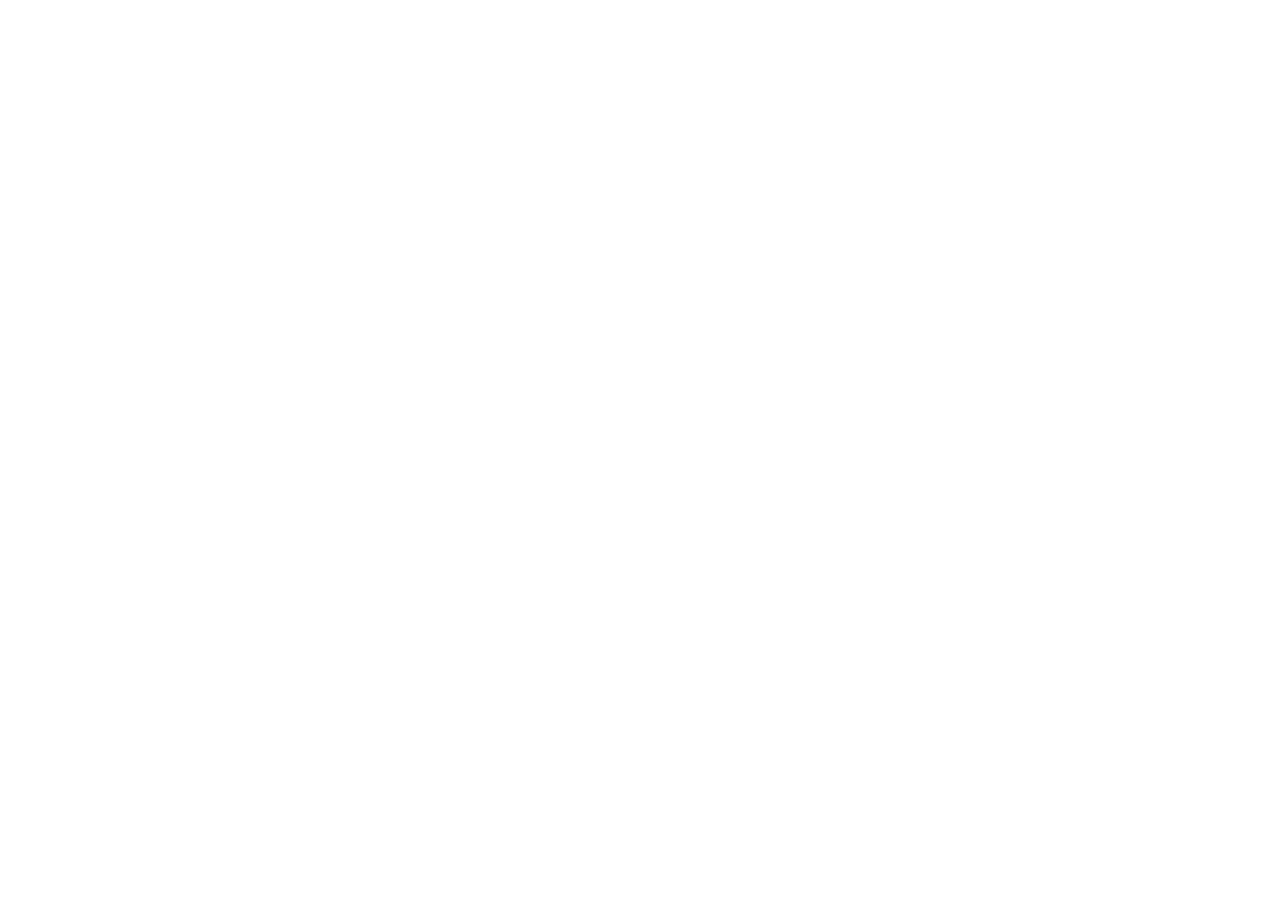
==== contact.html @ 08a712f1 "setup html for index.html" ====
<!DOCTYPE html>
<html lang="en">
<head>
    <meta charset="UTF-8">
    <meta name="viewport" content="width=device-width, initial-scale=1.0">
    <meta http-equiv="X-UA-Compatible" content="ie=edge">
    <title>Document</title>
    <link rel="stylesheet" href="assets/css/reset.css">
    <link rel="stylesheet" href="assets/css/style.css">
</head>
<body>
    
</body>
</html>
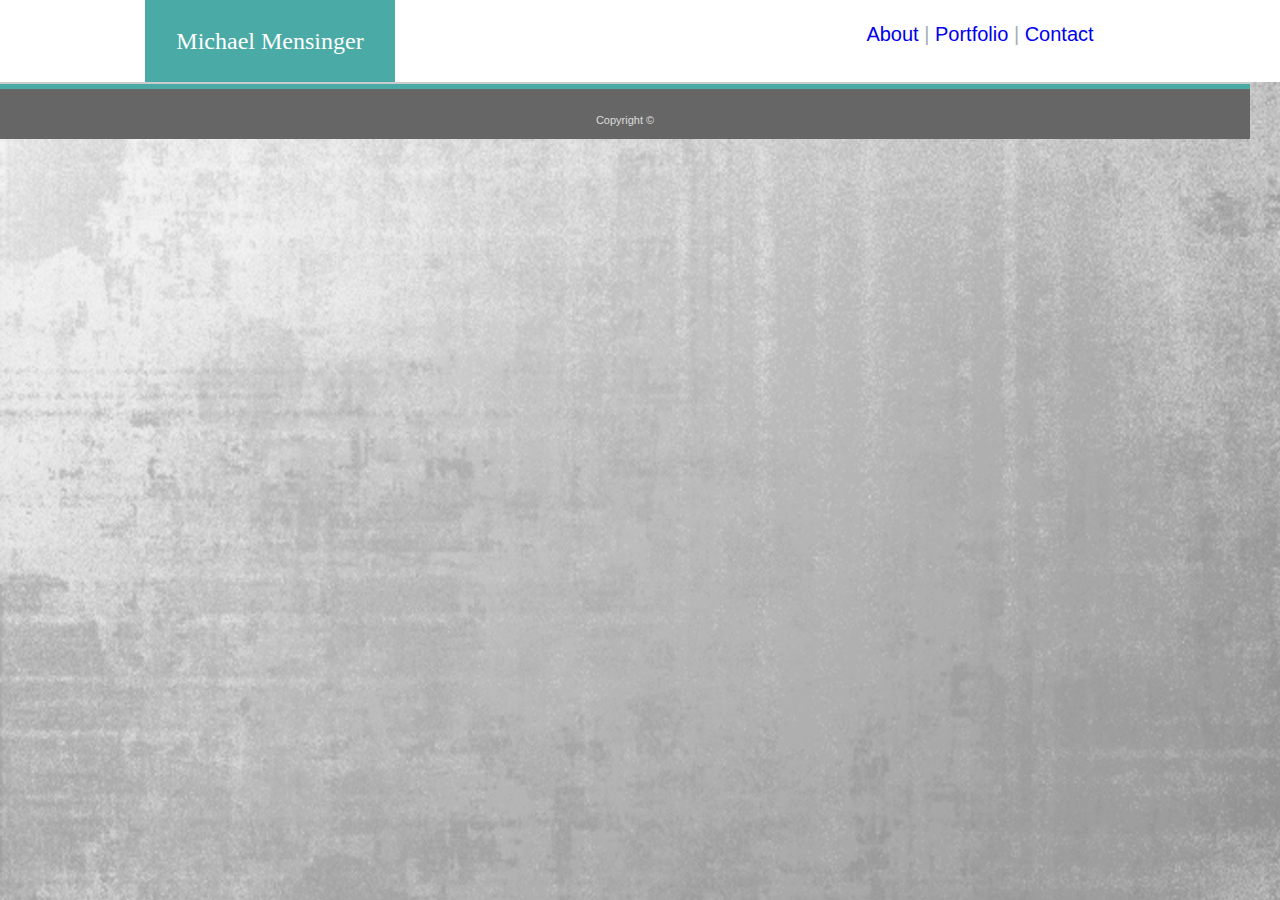
==== commit 99b69fe2: "Got images on portfolio page" ====
--- a/contact.html
+++ b/contact.html
@@ -8,7 +8,30 @@
     <link rel="stylesheet" href="assets/css/reset.css">
     <link rel="stylesheet" href="assets/css/style.css">
 </head>
+
 <body>
+
+    <header>
+            <div id="name">
+                <h1>Michael Mensinger</h1>
+            </div>
     
+            <div id="nav">
+                <p><a href="index.html">About</a> | <a href="portfolio.html">Portfolio</a> | <a href="contact.html">Contact</a></p> 
+            </div>       
+        </header>
+
+    <div id="bottom"></div>
+
+
+
+    <footer>
+         <div id="gray">
+            <p id="copyright">
+                Copyright ©
+            </p>
+         </div>
+
+     </footer>
 </body>
 </html>--- a/assets/css/style.css
+++ b/assets/css/style.css
@@ -0,0 +1,199 @@
+body {
+    font-family: 'Arial', 'Helvetica Neue', Helvetica, sans-serif;
+    width: 1250px;
+    background-image: url("../images/gray-background.jpg");  
+    height: 100%;  
+}
+
+#bigContainer {
+    
+    width: 1250px;
+    height: 570px;
+    
+}
+
+#container {
+    width: 960px;
+    margin: 0 auto;
+    background-color: #ebebd8;
+    margin-top: 40px;   
+}
+
+header {
+    background-color: #ffffff;
+    color: #a6aeb4;
+    position: relative;
+    padding-left: 145px;
+    height: 82px;
+    width: 100%;
+    
+}
+
+header h1 {
+    float: left;
+}
+
+header p {
+    float: right;
+}
+
+.contact {
+    float: right;
+}
+
+.portfolio {
+    float: right;
+}
+
+.about {
+    float: right;
+}
+
+p {
+    padding-bottom: 14px;
+}
+
+#bottom {
+    clear: both;
+    border-bottom: 2px solid #cccccc;
+}
+
+h1 {
+    font-family: 'Georgia', Times, Times New Roman, serif;
+    background-color: #4aaaa5;
+    color: #ffffff;
+    width: 220px;
+    text-align: center;
+
+}
+
+#name {
+    background-color: #4aaaa5;
+    color: #ffffff;
+    float: left;
+    width: 250px;
+    height: 82px;  
+    position: relative;
+    font-size: 24px;
+    
+}
+
+#name h1 {
+    margin: 0;
+    position: absolute;
+    top: 50%;
+    left: 50%;
+    margin-right: -50%;
+    transform: translate(-50%, -50%)
+}
+
+#nav {
+    position: relative;
+    width: 250px;
+    height: 82px;
+    float: right;
+    font-size: 20px;
+    padding-right: 580px;
+    
+}
+
+#nav p {
+    margin: 0;
+    position: absolute;
+    top: 50%;
+    left: 50%;
+    margin-right: -50%;
+    transform: translate(-50%, -50%)
+}
+
+#nav a {
+    text-decoration: none;
+}
+
+
+h2 p {
+    color: #4aaaa5;
+    background-color: #ffffff;
+    font-size: 24px;
+    padding-top: 20px;
+    padding-bottom: 20px;
+    font-family: 'Georgia', Times, Times New Roman, serif;
+}
+
+#imageDiv {
+    background-color: #ffffff;
+    padding-left: 27px;
+    padding-right: 27px;
+    border: 2px solid #cccccc;
+}
+
+#imageDiv img {
+    float: left;
+    margin-right: 24px;
+}
+
+#gray {
+    height: 50px;
+    background-color: #666666;
+    border-top: 5px solid #4aaaa5
+}
+
+#copyright {
+    text-align: center;
+    color: #dddddd;
+    padding-top: 26px;
+    font-size: 11px;
+}
+
+/* Portfolio */
+
+.row {
+    padding: 5px 5px 0px 5px;
+    width: 100%;
+    min-height: 1px;
+    float: left;
+  }
+  
+  .col {
+    min-height: 40px;
+    border-radius: 8px;
+    /* margin-left: 2.4%;
+    margin-right: 2.4%; */
+    display: inline-block;
+    float: left;
+    font-size: 12px;
+    text-align: center;
+    width: 100%;
+    margin: 5px 0px 5px 0px;
+  }
+
+  .col img {
+    max-width: 180px;
+    max-height: 180px;
+    
+  }
+
+  .col.one {
+    width: 33.3%;
+    padding-bottom: 10px;
+  }
+  
+  .col.two {
+    width: 33.3%;
+  }
+
+  #portfolioContainer {
+    width: 960px;
+    height: 800px;
+    margin: 0 auto;
+    background-color: #ebebd8;
+    margin-top: 40px;   
+  }
+
+  #portfolioDiv {
+    background-color: #ffffff;
+    padding-left: 27px;
+    padding-right: 27px;
+    border: 2px solid #cccccc;
+    height: 800px;
+}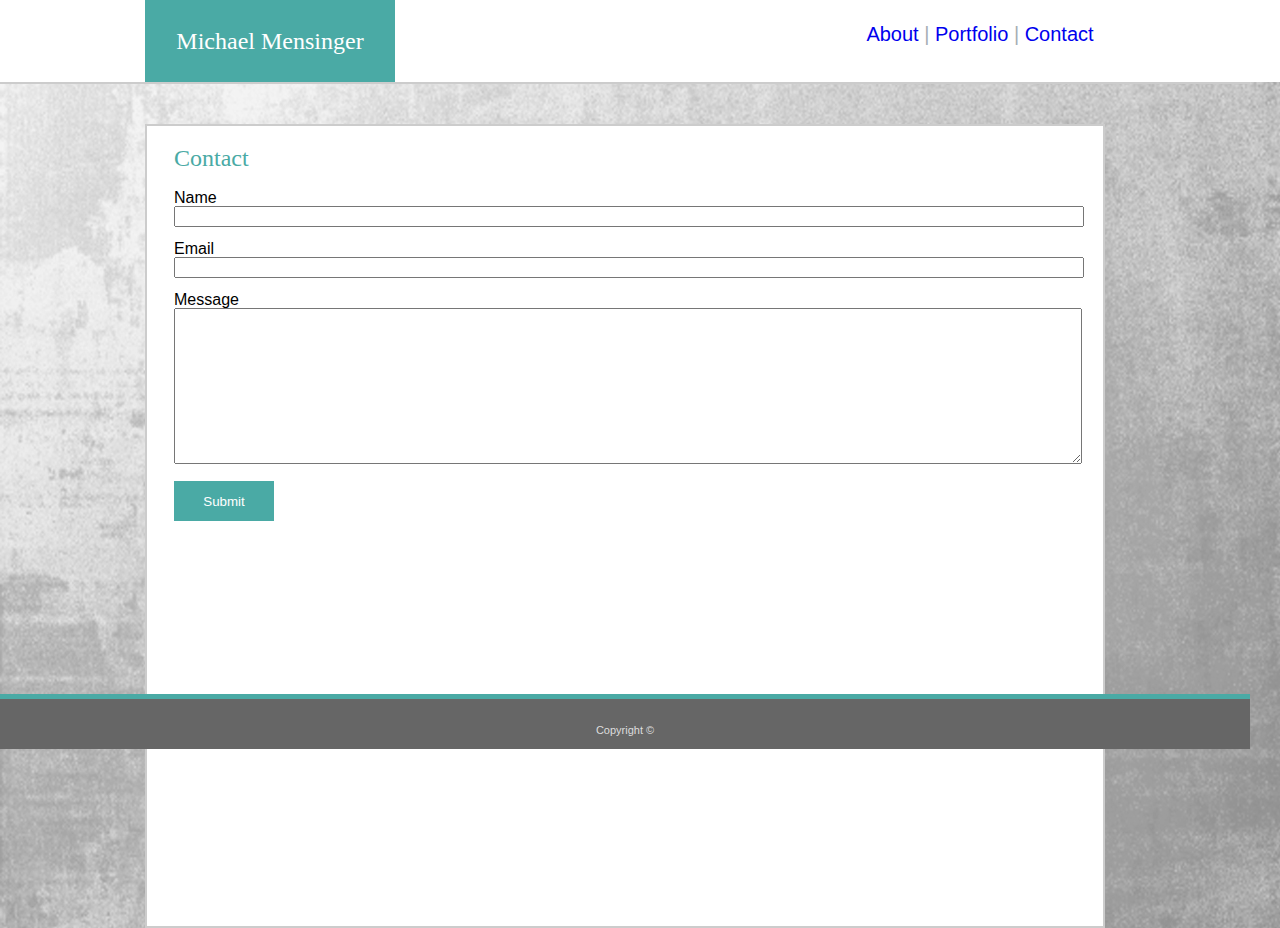
==== commit 82e063da: "finalized for now" ====
--- a/contact.html
+++ b/contact.html
@@ -23,6 +23,40 @@
 
     <div id="bottom"></div>
 
+    <div id="bigContainer">
+            <div id="portfolioContainer">
+            
+                <div id="portfolioDiv">
+                    <h2><p>Contact</p></h2>
+
+                    <p>
+                        Name
+                        <input type="text" name="Name">
+                    </p>
+
+                    <p>
+                        Email
+                        <input type="text" name="Email">
+                    </p>
+
+                    
+                        Message
+                    <p>    
+                        <textarea name="message" rows="10" required></textarea>
+                    </p>
+
+                    <p>
+                        <input type="submit" value="Submit" id="submit">
+                    </p>
+                
+    
+                
+                    
+                    
+                </div>
+            </div>
+     </div>    
+
 
 
     <footer>
--- a/assets/css/style.css
+++ b/assets/css/style.css
@@ -27,6 +27,10 @@
     height: 82px;
     width: 100%;
     
+}
+
+a:default {
+    color: #a6aeb4;
 }
 
 header h1 {
@@ -196,4 +200,28 @@
     padding-right: 27px;
     border: 2px solid #cccccc;
     height: 800px;
+}
+
+/* Contact */
+
+input {
+    width: 100%;
+}
+
+input[type=submit] {
+    width: 150px;
+    background-color: #4aaaa5;
+    color: #ffffff;
+    border: 0px;
+    height: 40px;
+    width: 100px;
+}
+
+textarea {
+    width: 100%;
+}
+
+#grayLine {
+    background-color: #cccccc;
+    height: 3px;
 }